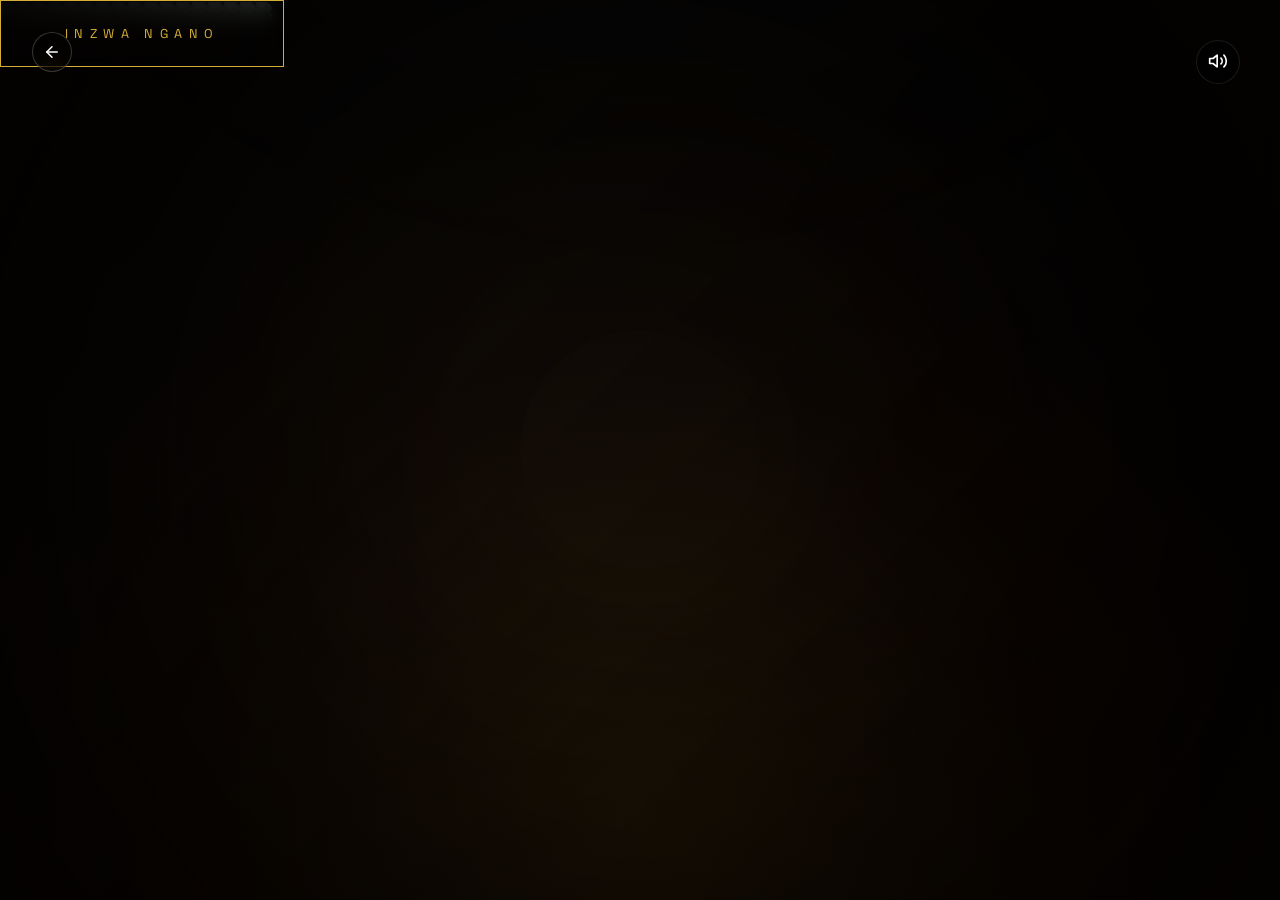
==== pages/great-zimbabwe.html @ 6fb5fd81 "Add files via upload" ====
<!DOCTYPE html>
<html lang="en">
<head>
    <meta charset="UTF-8">
    <meta name="viewport" content="width=device-width, initial-scale=1.0">
    <title>Great Zimbabwe | Zimbabwe: Felt</title>
    <link rel="stylesheet" href="../css/global.css">
    <link rel="stylesheet" href="../css/great-zimbabwe.css">
</head>
<body>
    <!-- Persistent Back Nav -->
    <a href="../home.html" class="back-nav" style="position: fixed; top: 2rem; left: 2rem; z-index: 1000; display: flex; align-items: center; gap: 1rem; text-decoration: none; color: white;">
        <div style="width: 40px; height: 40px; border: 1px solid rgba(255,255,255,0.2); border-radius: 50%; display: flex; align-items: center; justify-content: center; backdrop-filter: blur(10px); background: rgba(0,0,0,0.2);">
            <svg xmlns="http://www.w3.org/2000/svg" width="18" height="18" viewBox="0 0 24 24" fill="none" stroke="currentColor" stroke-width="2" stroke-linecap="round" stroke-linejoin="round"><line x1="19" y1="12" x2="5" y2="12"/><polyline points="12 19 5 12 12 5"/></svg>
        </div>
    </a>

    <!-- Global Header for Audio UI -->
    <header class="global-header" style="justify-content: flex-end; position: fixed; top: 0; left: 0; right: 0; z-index: 1000;">
        <button class="audio-toggle" onclick="toggleZimMute()" id="audio-btn">
            <span id="audio-icon"><svg xmlns="http://www.w3.org/2000/svg" width="20" height="20" viewBox="0 0 24 24" fill="none" stroke="currentColor" stroke-width="2" stroke-linecap="round" stroke-linejoin="round"><polygon points="11 5 6 9 2 9 2 15 6 15 11 19 11 5"/><path d="M15.54 8.46a5 5 0 0 1 0 7.07"/><path d="M19.07 4.93a10 10 0 0 1 0 14.14"/></svg></span>
        </button>
    </header>

    <!-- Visual Presentation -->
    <div class="visuals-layer">
        <!-- Images injected by JS -->
    </div>

    <!-- Deep Ambient Firelight & Ancient Shadows acting directly over images & darkness -->
    <div class="moving-shadow-overlay"></div>
    <div class="firelight-flicker-overlay"></div>

    <!-- Floating Ritual Smoke layers -->
    <div class="smoke-layer"></div>
    <div class="smoke-layer-2"></div>

    <!-- Cinematic Fire Embers -->
    <div class="ember-container"></div>

    <!-- Atmosphere -->
    <div class="overlay-texture"></div>
    <div class="dust-overlay"></div>
    <div class="scene-vignette"></div>

    <!-- Content -->
    <div class="ngano-container">
        <button class="inzwa-ngano-btn" id="start-ngano-btn">INZWA NGANO</button>
        
        <div class="ngano-controls">
            <span class="ngano-title">GREAT ZIMBABWE</span>
            <div class="ngano-progress-container">
                <div class="ngano-progress-bar"></div>
            </div>
        </div>
    </div>

    <!-- Scripts -->
    <script src="../js/audio.js"></script>
    <script src="../js/great-zimbabwe.js"></script>
</body>
</html>
---- css/global.css ----
@import url('https://fonts.googleapis.com/css2?family=Inter:wght@300;400;500;600&family=Playfair+Display:ital,wght@0,400;0,700;1,400&family=Space+Grotesk:wght@300;400;500;600;700&display=swap');

:root {
    --font-sans: "Inter", sans-serif;
    --font-serif: "Playfair Display", serif;
    --font-display: "Space Grotesk", sans-serif;
    --color-gold: #D4AF37;
    --color-gold-muted: rgba(212, 175, 55, 0.3);
    --color-charcoal: #0A0A0A;
    --color-black: #000000;
    --color-white: #ffffff;
}

* {
    margin: 0;
    padding: 0;
    box-sizing: border-box;
}

body {
    background-color: var(--color-black);
    color: var(--color-white);
    font-family: var(--font-sans);
    line-height: 1.6;
    overflow-x: hidden;
    -webkit-font-smoothing: antialiased;
}

h1, h2, h3 {
    font-family: var(--font-serif);
    font-weight: 400;
}

.font-display {
    font-family: var(--font-display);
}

/* Cinematic Utilities */
.cinematic-vignette {
    position: absolute;
    inset: 0;
    background: radial-gradient(circle at center, transparent 20%, rgba(0,0,0,0.8) 100%);
    pointer-events: none;
}

.premium-gradient {
    position: absolute;
    inset: 0;
    background: linear-gradient(to bottom, transparent 0%, rgba(0,0,0,0.4) 50%, rgba(0,0,0,0.95) 100%);
    pointer-events: none;
}

.overlay-dark {
    position: absolute;
    inset: 0;
    background: radial-gradient(circle at 50% 50%, rgba(0,0,0,0.1) 0%, rgba(0,0,0,0.5) 100%);
    pointer-events: none;
}

/* Animations */
@keyframes slowZoom {
    0% { transform: scale(1); }
    100% { transform: scale(1.15); }
}

.animate-slow-zoom {
    animation: slowZoom 30s ease-in-out infinite alternate;
}

@keyframes fadeIn {
    from { opacity: 0; transform: translateY(30px); }
    to { opacity: 1; transform: translateY(0); }
}

.fade-in {
    animation: fadeIn 2s cubic-bezier(0.2, 0.8, 0.2, 1) forwards;
}

/* Components */
.btn-gold {
    display: inline-block;
    padding: 1.25rem 3.5rem;
    background: transparent;
    border: 1px solid var(--color-gold);
    color: var(--color-gold);
    text-transform: uppercase;
    letter-spacing: 0.4em;
    font-size: 0.7rem;
    font-family: var(--font-display);
    font-weight: 600;
    text-decoration: none;
    transition: all 0.6s cubic-bezier(0.16, 1, 0.3, 1);
    cursor: pointer;
    box-shadow: 0 0 20px rgba(212, 175, 55, 0.1);
}

.btn-gold:hover {
    background: var(--color-gold);
    color: var(--color-black);
    box-shadow: 0 0 40px rgba(212, 175, 55, 0.3);
    transform: translateY(-2px);
}

/* Global Elements */
.global-header {
    position: fixed;
    top: 0;
    left: 0;
    width: 100%;
    padding: 2.5rem;
    display: flex;
    justify-content: space-between;
    align-items: center;
    z-index: 1000;
    pointer-events: none;
}

.audio-toggle {
    pointer-events: auto;
    background: rgba(0,0,0,0.5);
    border: 1px solid rgba(255,255,255,0.1);
    border-radius: 50%;
    width: 44px;
    height: 44px;
    display: flex;
    align-items: center;
    justify-content: center;
    color: white;
    cursor: pointer;
    transition: all 0.5s cubic-bezier(0.16, 1, 0.3, 1);
}

.audio-toggle:hover {
    border-color: var(--color-gold);
    color: var(--color-gold);
    transform: scale(1.1);
}

/* Fullscreen Sections */
.section-full {
    position: relative;
    height: 100vh;
    width: 100%;
    display: flex;
    align-items: center;
    justify-content: center;
    overflow: hidden;
    scroll-snap-align: start;
    scroll-snap-stop: always;
    border-bottom: 1px solid rgba(255,255,255,0.05);
}

.bg-image {
    position: absolute;
    inset: 0;
    width: 100%;
    height: 100%;
    object-fit: cover;
    z-index: -1;
}

.content-container {
    position: relative;
    z-index: 10;
    padding: 0 2rem;
    text-align: center;
    max-width: 900px;
}

.label-gold {
    display: block;
    color: var(--color-gold);
    font-family: var(--font-display);
    font-size: 0.65rem;
    font-weight: 700;
    letter-spacing: 0.6em;
    text-transform: uppercase;
    margin-bottom: 2rem;
    opacity: 0.8;
}

.title-main {
    font-size: clamp(3.5rem, 12vw, 6rem);
    font-style: italic;
    margin-bottom: 1.5rem;
    line-height: 1;
    text-shadow: 0 10px 40px rgba(0,0,0,0.8);
    letter-spacing: -0.02em;
}

.subtitle-emo {
    font-size: clamp(1rem, 4vw, 1.5rem);
    font-weight: 300;
    font-style: italic;
    color: rgba(255,255,255,1);
    margin-bottom: 3.5rem;
    text-shadow: 0 5px 20px rgba(0,0,0,0.8);
    opacity: 0.9;
}

/* Scroll Container */
.snap-container {
    height: 100vh;
    overflow-y: auto;
    scroll-snap-type: y mandatory;
    scroll-behavior: smooth;
    -webkit-overflow-scrolling: touch;
}

.snap-container::-webkit-scrollbar {
    display: none;
}

/* Section State Management */
.section-content {
    opacity: 0;
    transform: translateY(40px);
    transition: all 1.5s cubic-bezier(0.16, 1, 0.3, 1);
    z-index: 10;
}

.section-full.is-active .section-content {
    opacity: 1;
    transform: translateY(0);
}

.section-full.is-active .bg-image {
    animation: slowZoom 25s ease-in-out infinite alternate;
}

/* Layered Parallax Elements */
.atmospheric-particle {
    position: absolute;
    width: 100%;
    height: 100%;
    pointer-events: none;
    background-image: url('[data-uri]');
    z-index: 5;
    opacity: 0.3;
}

/* Section-Specific Atmosphere Enhancers */
.falls-mist {
    background: radial-gradient(circle at bottom, rgba(255,255,255,0.1) 0%, transparent 70%);
    mix-blend-mode: soft-light;
}

.nyanga-fog {
    background: linear-gradient(to top, rgba(255,255,255,0.05) 0%, transparent 100%);
}
---- css/great-zimbabwe.css ----
/* Great Zimbabwe Sacred Atmosphere Styles */
:root {
    --gz-primary: #D4AF37;       /* Royal Gold */
    --gz-secondary: #0A0A08;     /* Granite Charcoal */
    --gz-accent: #E5C158;        /* Soft sunlight on granite */
    --font-serif: "Playfair Display", serif;
    --font-display: "Space Grotesk", sans-serif;
}

body {
    background-color: var(--gz-secondary);
    margin: 0;
    overflow: hidden;
    color: white;
    font-family: var(--font-display);
}

.great-zimbabwe-system {
    position: fixed;
    inset: 0;
    z-index: 1;
    overflow: hidden;
    background: #000;
}

/* Atmospheric Layered Backgrounds */
.gz-bg-layer {
    position: fixed;
    inset: 0;
    z-index: 1;
    pointer-events: none;
}

.gz-image {
    position: absolute;
    inset: 0;
    width: 100%;
    height: 100%;
    object-fit: cover;
    opacity: 0;
    transition: opacity 12s cubic-bezier(0.25, 1, 0.4, 1);
    filter: saturate(0.55) contrast(1.1) brightness(0.72) sepia(0.22);
}

.gz-image.active {
    opacity: 0.82;
}

/* 4 Unique Continuous Cinematic Drifts (Never Stop) */
.gz-image:nth-of-type(4n+1) {
    animation: gzDriftOne 32s cubic-bezier(0.2, 0.4, 0.3, 0.9) infinite alternate both;
}

.gz-image:nth-of-type(4n+2) {
    animation: gzDriftTwo 36s cubic-bezier(0.2, 0.4, 0.3, 0.9) infinite alternate both;
}

.gz-image:nth-of-type(4n+3) {
    animation: gzDriftThree 30s cubic-bezier(0.2, 0.4, 0.3, 0.9) infinite alternate both;
}

.gz-image:nth-of-type(4n+4) {
    animation: gzDriftFour 40s cubic-bezier(0.2, 0.4, 0.3, 0.9) infinite alternate both;
}

@keyframes gzDriftOne {
    0% { transform: scale(1.05) translate(0, 0) rotate(0deg); }
    100% { transform: scale(1.2) translate(1.5%, -1.5%) rotate(0.5deg); }
}

@keyframes gzDriftTwo {
    0% { transform: scale(1.22) translate(-2%, 1%) rotate(-0.3deg); }
    100% { transform: scale(1.04) translate(0.5%, -0.5%) rotate(0.2deg); }
}

@keyframes gzDriftThree {
    0% { transform: scale(1.03) translate(-1%, -1.5%) rotate(-0.4deg); }
    100% { transform: scale(1.18) translate(1.2%, 1%) rotate(0.3deg); }
}

@keyframes gzDriftFour {
    0% { transform: scale(1.24) translate(1.5%, 1.5%) rotate(0.4deg); }
    100% { transform: scale(1.02) translate(-1%, -1%) rotate(-0.3deg); }
}

/* Moving Shadows Overlays: Golden Sacred Hour */
.moving-shadow-overlay {
    position: fixed;
    inset: 0;
    z-index: 2;
    pointer-events: none;
    background: linear-gradient(135deg, rgba(4, 2, 1, 0) 25%, rgba(0, 0, 0, 0.72) 75%);
    mix-blend-mode: multiply;
    animation: shadowPulse 24s ease-in-out infinite alternate;
}

@keyframes shadowPulse {
    0% { opacity: 0.65; transform: scale(1); }
    100% { opacity: 0.92; transform: scale(1.06) rotate(1deg); }
}

/* Firelight Flicker Overlay */
.firelight-flicker-overlay {
    position: fixed;
    inset: 0;
    z-index: 3;
    pointer-events: none;
    background: radial-gradient(circle at 50% 90%, rgba(212, 137, 30, 0.12) 0%, rgba(255, 85, 0, 0.03) 45%, transparent 75%);
    mix-blend-mode: screen;
    animation: subtleFirelight 8s infinite alternate cubic-bezier(0.45, 0.05, 0.55, 0.95);
}

@keyframes subtleFirelight {
    0% {
        opacity: 0.6;
        transform: scale(1) translateY(0);
    }
    25% {
        opacity: 0.95;
        transform: scale(1.04) translateY(-0.8%);
    }
    55% {
        opacity: 0.55;
        transform: scale(0.97) translateY(0.4%);
    }
    75% {
        opacity: 0.85;
        transform: scale(1.02) translateY(-0.3%);
    }
    100% {
        opacity: 0.7;
        transform: scale(1.05) translateY(-0.6%);
    }
}

/* Floating Ritual Smoke layers (Barely moving, extremely subtle) */
.smoke-layer {
    position: fixed;
    top: -20%;
    left: -10%;
    width: 120%;
    height: 60%;
    z-index: 4;
    pointer-events: none;
    opacity: 0.12;
    background: radial-gradient(ellipse at top, rgba(235, 220, 190, 0.15) 0%, rgba(4, 2, 1, 0) 70%);
    filter: blur(45px);
    animation: ritualSmoke 40s infinite ease-in-out alternate;
}

.smoke-layer-2 {
    position: fixed;
    top: -15%;
    right: -15%;
    width: 130%;
    height: 55%;
    z-index: 4;
    pointer-events: none;
    opacity: 0.08;
    background: radial-gradient(ellipse at top right, rgba(212, 175, 55, 0.1) 0%, rgba(4, 2, 1, 0) 75%);
    filter: blur(55px);
    animation: ritualSmokeDouble 34s infinite ease-in-out alternate-reverse;
}

@keyframes ritualSmoke {
    0% {
        transform: translate(0, 0) scale(1) rotate(0deg);
        filter: blur(40px);
    }
    50% {
        transform: translate(1.5%, 3%) scale(1.08) rotate(2deg);
        filter: blur(50px);
    }
    100% {
        transform: translate(-1%, 1.5%) scale(0.96) rotate(-1.5deg);
        filter: blur(45px);
    }
}

@keyframes ritualSmokeDouble {
    0% {
        transform: translate(0, 0) scale(1) rotate(0deg);
    }
    50% {
        transform: translate(-2%, 1.5%) scale(1.04) rotate(-3deg);
    }
    100% {
        transform: translate(1%, -1%) scale(0.97) rotate(1.5deg);
    }
}

/* Cinematic Fire Embers at lower screen regions */
.ember-container {
    position: fixed;
    left: 0;
    right: 0;
    bottom: 0;
    height: 45vh;
    z-index: 4;
    pointer-events: none;
    overflow: hidden;
}

.ember {
    position: absolute;
    background: radial-gradient(circle, #ffb855 35%, rgba(212, 175, 55, 0.8) 75%, transparent 100%);
    border-radius: 50%;
    opacity: 0;
    box-shadow: 0 0 12px rgba(255, 110, 0, 0.7), 0 0 4px rgba(255, 200, 50, 0.8);
    animation: driftUpward 15s linear infinite;
}

@keyframes driftUpward {
    0% {
        transform: translateY(0) translateX(0);
        opacity: 0;
    }
    10% {
        opacity: 0.75;
    }
    50% {
        opacity: 0.5;
        transform: translateY(-22vh) translateX(var(--sway-amount));
    }
    85% {
        opacity: 0.2;
    }
    100% {
        transform: translateY(-48vh) translateX(calc(var(--sway-amount) * 1.6));
        opacity: 0;
    }
}

/* Atmospheric Overlays */
.overlay-texture {
    position: fixed;
    inset: 0;
    z-index: 5;
    pointer-events: none;
    background: radial-gradient(circle at center, transparent 15%, rgba(4, 2, 1, 0.95) 100%);
    opacity: 0.85;
}

.dust-overlay {
    position: fixed;
    inset: 0;
    z-index: 6;
    pointer-events: none;
    background: url('https://www.transparenttextures.com/patterns/carbon-fibre.png');
    opacity: 0.05;
    mix-blend-mode: overlay;
}

/* Start Button */
.inzwa-ngano-btn {
    position: relative;
    z-index: 20;
    background: transparent;
    border: 1px solid var(--gz-primary);
    color: var(--gz-primary);
    padding: 1.5rem 4rem;
    font-family: var(--font-display);
    font-size: 0.8rem;
    letter-spacing: 0.5em;
    cursor: pointer;
    transition: all 0.8s cubic-bezier(0.16, 1, 0.3, 1);
    backdrop-filter: blur(10px);
    overflow: hidden;
}

.inzwa-ngano-btn::before {
    content: '';
    position: absolute;
    inset: 0;
    background: var(--gz-primary);
    transform: translateX(-100%);
    transition: transform 0.8s cubic-bezier(0.16, 1, 0.3, 1);
    z-index: -1;
}

.inzwa-ngano-btn:hover {
    color: black;
}

.inzwa-ngano-btn:hover::before {
    transform: translateX(0);
}

.inzwa-ngano-btn.fade-out {
    opacity: 0;
    pointer-events: none;
    transform: translateY(20px);
}

/* Ngano UI */
.ngano-controls {
    position: fixed;
    bottom: 4rem;
    left: 50%;
    transform: translateX(-50%);
    z-index: 30;
    opacity: 0;
    transition: opacity 2s ease;
    text-align: center;
}

.ngano-controls.visible {
    opacity: 1;
}

.ngano-title {
    font-family: var(--font-serif);
    font-style: italic;
    font-size: 1.2rem;
    color: var(--gz-primary);
    margin-bottom: 0.5rem;
    display: block;
}

.ngano-progress-container {
    width: 200px;
    height: 1px;
    background: rgba(212, 175, 55, 0.2);
    margin: 0 auto;
    position: relative;
}

.ngano-progress-bar {
    position: absolute;
    left: 0;
    top: 0;
    height: 100%;
    background: var(--gz-primary);
    width: 0%;
    transition: width 0.1s linear;
}

.ngano-subtitles {
    position: fixed;
    bottom: 8rem;
    left: 10%;
    right: 10%;
    text-align: center;
    font-family: var(--font-serif);
    font-size: clamp(1rem, 3vw, 1.5rem);
    font-style: italic;
    color: white;
    opacity: 0;
    transition: opacity 1s ease;
    z-index: 40;
    pointer-events: none;
    text-shadow: 0 4px 20px rgba(0,0,0,0.9);
}

.ngano-subtitles.visible {
    opacity: 0.8;
}

/* Scene Transitions */
.scene-vignette {
    position: fixed;
    inset: 0;
    z-index: 2;
    background: radial-gradient(circle at center, transparent 0%, #000 120%);
    pointer-events: none;
}
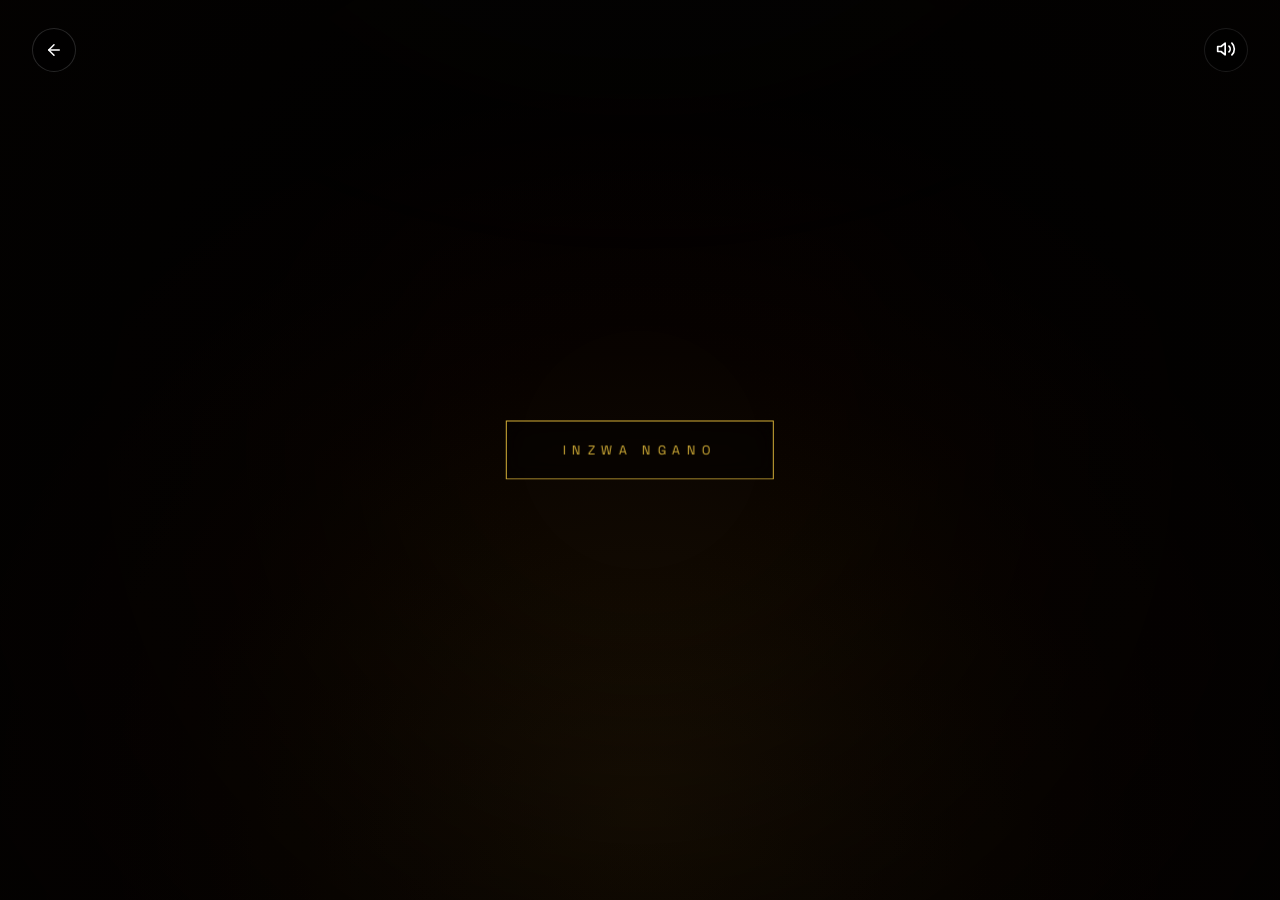
==== commit 1f725399: "Add files via upload" ====
--- a/pages/great-zimbabwe.html
+++ b/pages/great-zimbabwe.html
@@ -8,19 +8,25 @@
     <link rel="stylesheet" href="../css/great-zimbabwe.css">
 </head>
 <body>
-    <!-- Persistent Back Nav -->
-    <a href="../home.html" class="back-nav" style="position: fixed; top: 2rem; left: 2rem; z-index: 1000; display: flex; align-items: center; gap: 1rem; text-decoration: none; color: white;">
-        <div style="width: 40px; height: 40px; border: 1px solid rgba(255,255,255,0.2); border-radius: 50%; display: flex; align-items: center; justify-content: center; backdrop-filter: blur(10px); background: rgba(0,0,0,0.2);">
-            <svg xmlns="http://www.w3.org/2000/svg" width="18" height="18" viewBox="0 0 24 24" fill="none" stroke="currentColor" stroke-width="2" stroke-linecap="round" stroke-linejoin="round"><line x1="19" y1="12" x2="5" y2="12"/><polyline points="12 19 5 12 12 5"/></svg>
-        </div>
-    </a>
+    <!-- Unified Cinematic Top Controls -->
+    <header class="gz-top-controls">
+        <!-- Back Nav Button -->
+        <a href="../home.html" class="back-nav-modern" aria-label="Return home">
+            <div class="nav-circle">
+                <svg xmlns="http://www.w3.org/2000/svg" width="18" height="18" viewBox="0 0 24 24" fill="none" stroke="currentColor" stroke-width="2" stroke-linecap="round" stroke-linejoin="round"><line x1="19" y1="12" x2="5" y2="12"/><polyline points="12 19 5 12 12 5"/></svg>
+            </div>
+        </a>
 
-    <!-- Global Header for Audio UI -->
-    <header class="global-header" style="justify-content: flex-end; position: fixed; top: 0; left: 0; right: 0; z-index: 1000;">
-        <button class="audio-toggle" onclick="toggleZimMute()" id="audio-btn">
+        <!-- Audio Setup Toggle -->
+        <button class="audio-toggle" onclick="toggleZimMute()" id="audio-btn" aria-label="Toggle ambient music">
             <span id="audio-icon"><svg xmlns="http://www.w3.org/2000/svg" width="20" height="20" viewBox="0 0 24 24" fill="none" stroke="currentColor" stroke-width="2" stroke-linecap="round" stroke-linejoin="round"><polygon points="11 5 6 9 2 9 2 15 6 15 11 19 11 5"/><path d="M15.54 8.46a5 5 0 0 1 0 7.07"/><path d="M19.07 4.93a10 10 0 0 1 0 14.14"/></svg></span>
         </button>
     </header>
+
+    <!-- Center Action Trigger: INZWA NGANO -->
+    <div class="inzwa-ngano-wrapper">
+        <button class="inzwa-ngano-btn" id="start-ngano-btn">INZWA NGANO</button>
+    </div>
 
     <!-- Visual Presentation -->
     <div class="visuals-layer">
@@ -45,8 +51,6 @@
 
     <!-- Content -->
     <div class="ngano-container">
-        <button class="inzwa-ngano-btn" id="start-ngano-btn">INZWA NGANO</button>
-        
         <div class="ngano-controls">
             <span class="ngano-title">GREAT ZIMBABWE</span>
             <div class="ngano-progress-container">
--- a/css/great-zimbabwe.css
+++ b/css/great-zimbabwe.css
@@ -24,6 +24,52 @@
 }
 
 /* Atmospheric Layered Backgrounds */
+.visuals-layer {
+    position: fixed;
+    inset: 0;
+    z-index: 1;
+    pointer-events: none;
+    background: #000;
+}
+
+.auras-container, .images-container {
+    position: absolute;
+    inset: 0;
+    width: 100%;
+    height: 100%;
+    overflow: hidden;
+}
+
+.visual-aura {
+    position: absolute;
+    inset: -15%;
+    width: 130%;
+    height: 130%;
+    object-fit: cover;
+    opacity: 0;
+    transition: opacity 6s ease-in-out;
+    filter: blur(40px) saturate(0.4) brightness(0.25) sepia(0.25);
+}
+
+.visual-aura.active {
+    opacity: 0.72;
+}
+
+.visual-image {
+    position: absolute;
+    inset: 0;
+    width: 100%;
+    height: 100%;
+    object-fit: contain;
+    opacity: 0;
+    transition: opacity 6s cubic-bezier(0.25, 1, 0.4, 1);
+    filter: saturate(0.65) contrast(1.15) brightness(0.8) sepia(0.18);
+}
+
+.visual-image.active {
+    opacity: 0.95;
+}
+
 .gz-bg-layer {
     position: fixed;
     inset: 0;
@@ -38,7 +84,7 @@
     height: 100%;
     object-fit: cover;
     opacity: 0;
-    transition: opacity 12s cubic-bezier(0.25, 1, 0.4, 1);
+    transition: opacity 6s cubic-bezier(0.25, 1, 0.4, 1);
     filter: saturate(0.55) contrast(1.1) brightness(0.72) sepia(0.22);
 }
 
@@ -47,19 +93,19 @@
 }
 
 /* 4 Unique Continuous Cinematic Drifts (Never Stop) */
-.gz-image:nth-of-type(4n+1) {
+.visual-image:nth-of-type(4n+1), .visual-aura:nth-of-type(4n+1), .gz-image:nth-of-type(4n+1) {
     animation: gzDriftOne 32s cubic-bezier(0.2, 0.4, 0.3, 0.9) infinite alternate both;
 }
 
-.gz-image:nth-of-type(4n+2) {
+.visual-image:nth-of-type(4n+2), .visual-aura:nth-of-type(4n+2), .gz-image:nth-of-type(4n+2) {
     animation: gzDriftTwo 36s cubic-bezier(0.2, 0.4, 0.3, 0.9) infinite alternate both;
 }
 
-.gz-image:nth-of-type(4n+3) {
+.visual-image:nth-of-type(4n+3), .visual-aura:nth-of-type(4n+3), .gz-image:nth-of-type(4n+3) {
     animation: gzDriftThree 30s cubic-bezier(0.2, 0.4, 0.3, 0.9) infinite alternate both;
 }
 
-.gz-image:nth-of-type(4n+4) {
+.visual-image:nth-of-type(4n+4), .visual-aura:nth-of-type(4n+4), .gz-image:nth-of-type(4n+4) {
     animation: gzDriftFour 40s cubic-bezier(0.2, 0.4, 0.3, 0.9) infinite alternate both;
 }
 
@@ -251,21 +297,89 @@
     mix-blend-mode: overlay;
 }
 
-/* Start Button */
+/* Start Button & Top Cinematic Controls Bar */
+.gz-top-controls {
+    position: fixed;
+    top: 0;
+    left: 0;
+    right: 0;
+    z-index: 1000;
+    display: flex;
+    align-items: center;
+    justify-content: space-between;
+    padding: max(1.25rem, env(safe-area-inset-top)) 1rem 1rem;
+    pointer-events: none;
+    width: 100%;
+}
+
+.gz-top-controls .back-nav-modern,
+.inzwa-ngano-wrapper,
+.gz-top-controls .audio-toggle {
+    pointer-events: auto;
+}
+
+/* Back Button modern styles */
+.back-nav-modern {
+    display: flex;
+    align-items: center;
+    text-decoration: none;
+    color: white;
+    transition: transform 0.5s cubic-bezier(0.16, 1, 0.3, 1), color 0.5s ease;
+}
+
+.back-nav-modern:hover {
+    color: var(--gz-primary);
+    transform: scale(1.05);
+}
+
+.nav-circle {
+    width: 44px;
+    height: 44px;
+    border: 1px solid rgba(255, 255, 255, 0.15);
+    border-radius: 50%;
+    display: flex;
+    align-items: center;
+    justify-content: center;
+    backdrop-filter: blur(12px);
+    background: rgba(0, 0, 0, 0.4);
+    transition: border-color 0.5s ease, background 0.5s ease;
+}
+
+.back-nav-modern:hover .nav-circle {
+    border-color: var(--gz-primary);
+    background: rgba(0, 0, 0, 0.6);
+}
+
+/* True viewport fixed centering of the button in the screen's center */
+.inzwa-ngano-wrapper {
+    position: fixed;
+    left: 50%;
+    top: 50%;
+    transform: translate(-50%, -50%);
+    display: flex;
+    justify-content: center;
+    align-items: center;
+    margin: 0;
+    z-index: 1001;
+    pointer-events: auto;
+}
+
 .inzwa-ngano-btn {
     position: relative;
     z-index: 20;
-    background: transparent;
+    background: rgba(0, 0, 0, 0.4);
     border: 1px solid var(--gz-primary);
     color: var(--gz-primary);
-    padding: 1.5rem 4rem;
+    padding: 0.9rem 2rem;
     font-family: var(--font-display);
-    font-size: 0.8rem;
-    letter-spacing: 0.5em;
+    font-size: 0.72rem;
+    letter-spacing: 0.35em;
     cursor: pointer;
     transition: all 0.8s cubic-bezier(0.16, 1, 0.3, 1);
     backdrop-filter: blur(10px);
     overflow: hidden;
+    white-space: nowrap;
+    text-transform: uppercase;
 }
 
 .inzwa-ngano-btn::before {
@@ -289,7 +403,24 @@
 .inzwa-ngano-btn.fade-out {
     opacity: 0;
     pointer-events: none;
-    transform: translateY(20px);
+    transform: translateY(15px);
+}
+
+@media (min-width: 768px) {
+    .gz-top-controls {
+        padding: max(1.75rem, env(safe-area-inset-top)) 2rem 1.5rem;
+    }
+    
+    .inzwa-ngano-btn {
+        padding: 1.25rem 3.5rem;
+        font-size: 0.8rem;
+        letter-spacing: 0.5em;
+    }
+    
+    .inzwa-ngano-wrapper {
+        top: 50%;
+        margin: 0;
+    }
 }
 
 /* Ngano UI */
